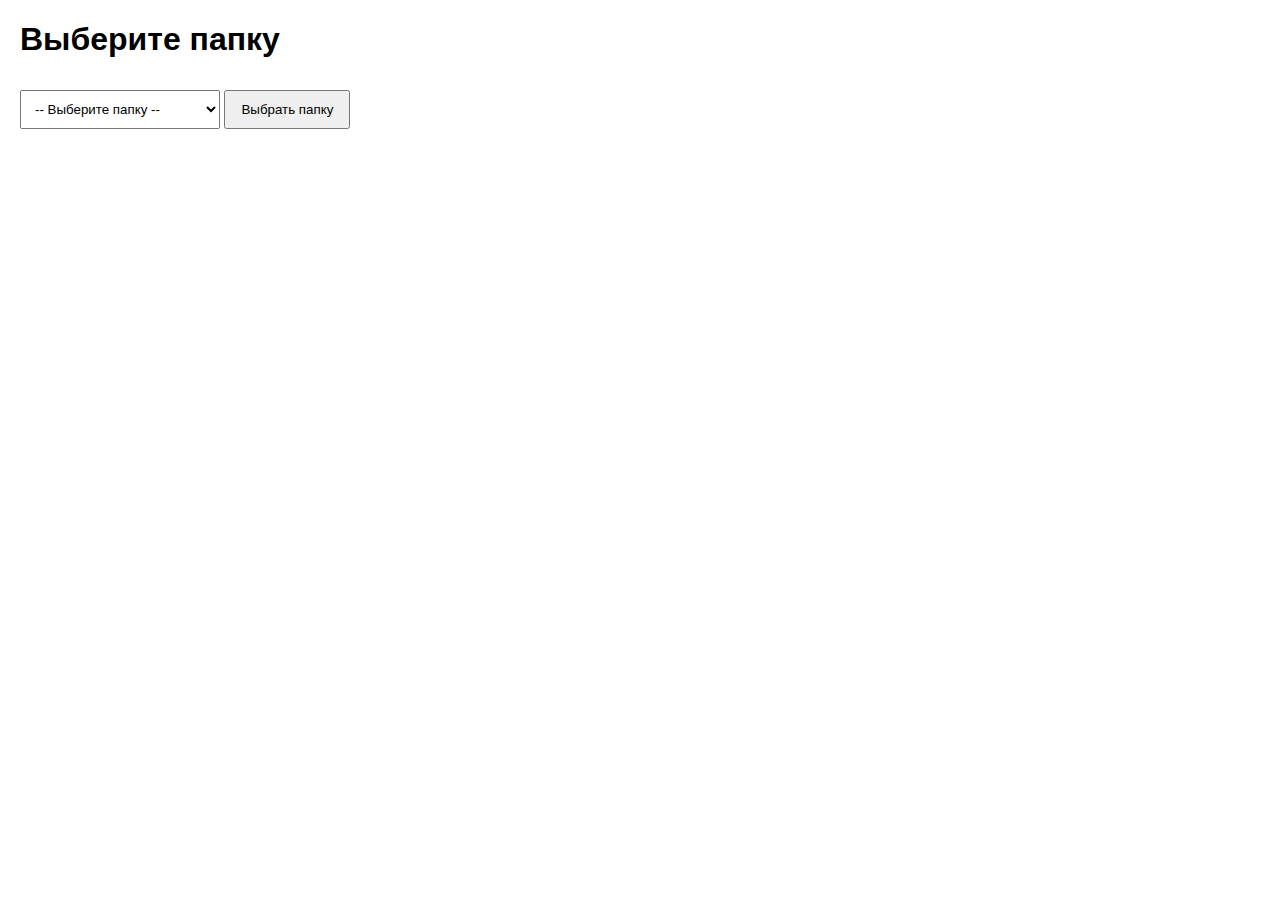
==== index.html @ 5ad1d54b "Главная страница для навигации по проекту" ====
<!DOCTYPE html>
<html lang="ru">
<head>
    <meta charset="UTF-8">
    <meta name="viewport" content="width=device-width, initial-scale=1.0">
    <title>Выбор папки</title>
    <style>
        body {
            font-family: Arial, sans-serif;
            margin: 20px;
        }
        select {
            width: 200px;
            padding: 10px;
        }
        button {
            margin-top: 10px;
            padding: 10px 15px;
        }
    </style>
</head>
<body>

    <h1>Выберите папку</h1>
    <select id="folderSelect">
        <option value="">-- Выберите папку --</option>
        <option value="feed">feed</option>
        <option value="messenger">messenger</option>
        <option value="notification">notification</option>
        <option value="profile">profile</option>
        <option value="reg_auth">reg_auth</option>
        <option value="settings">settings</option>
    </select>
    
    <button onclick="selectFolder()">Выбрать папку</button>

    <p id="selectedFolder"></p>

    <script>
        function selectFolder() {
            const selectElement = document.getElementById('folderSelect');
            const selectedValue = selectElement.value;
            const displayElement = document.getElementById('selectedFolder');

            if (selectedValue) {
                displayElement.textContent = `Вы выбрали папку: ${selectedValue}`;
            } else {
                displayElement.textContent = 'Пожалуйста, выберите папку.';
            }
        }
    </script>

</body>
</html>
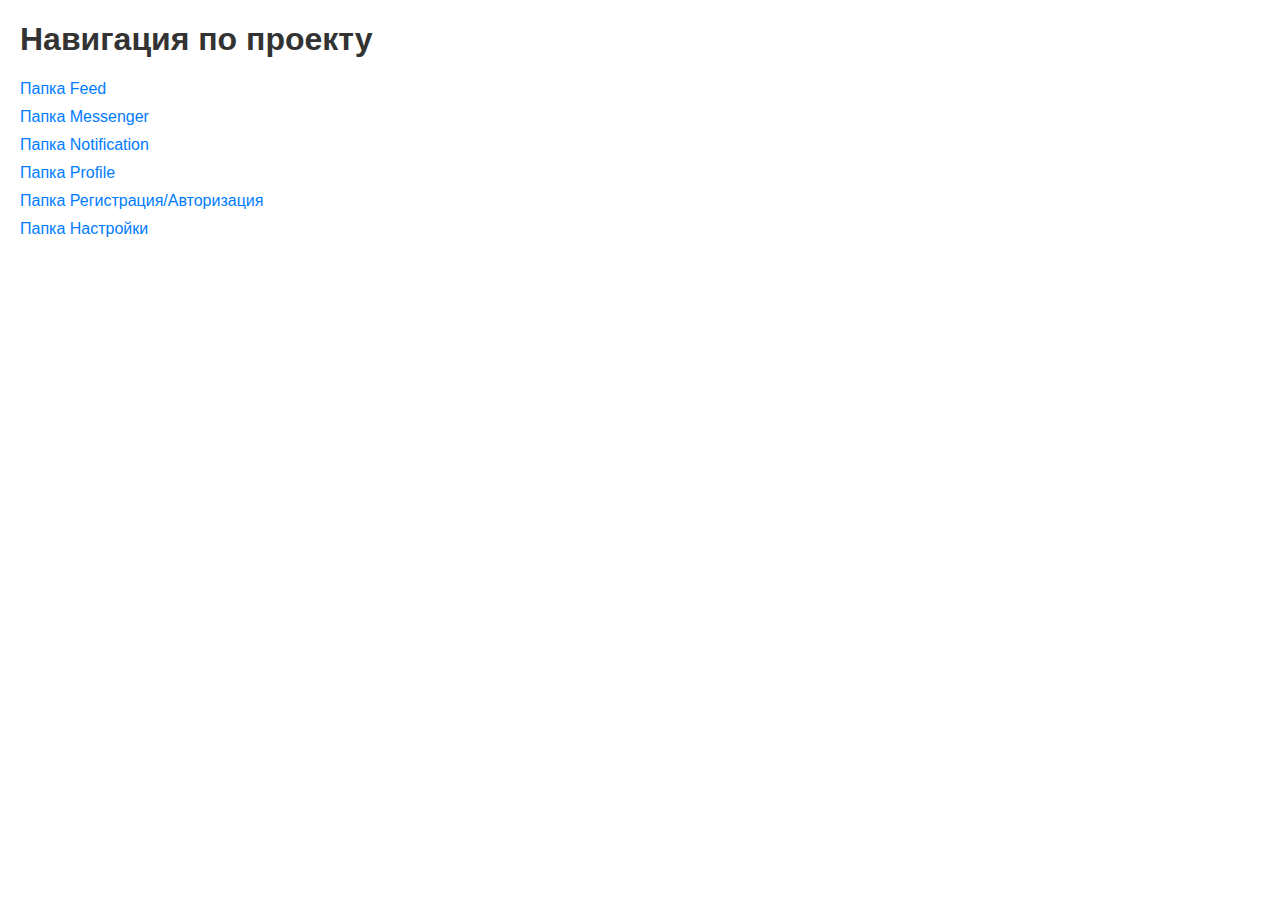
==== commit cc2e98fc: "Изменение страницы навигации по проекту" ====
--- a/index.html
+++ b/index.html
@@ -3,52 +3,42 @@
 <head>
     <meta charset="UTF-8">
     <meta name="viewport" content="width=device-width, initial-scale=1.0">
-    <title>Выбор папки</title>
+    <title>Навигация по проекту</title>
     <style>
         body {
             font-family: Arial, sans-serif;
             margin: 20px;
         }
-        select {
-            width: 200px;
-            padding: 10px;
+        h1 {
+            color: #333;
         }
-        button {
-            margin-top: 10px;
-            padding: 10px 15px;
+        ul {
+            list-style-type: none;
+            padding: 0;
+        }
+        li {
+            margin: 10px 0;
+        }
+        a {
+            text-decoration: none;
+            color: #007BFF;
+        }
+        a:hover {
+            text-decoration: underline;
         }
     </style>
 </head>
 <body>
 
-    <h1>Выберите папку</h1>
-    <select id="folderSelect">
-        <option value="">-- Выберите папку --</option>
-        <option value="feed">feed</option>
-        <option value="messenger">messenger</option>
-        <option value="notification">notification</option>
-        <option value="profile">profile</option>
-        <option value="reg_auth">reg_auth</option>
-        <option value="settings">settings</option>
-    </select>
-    
-    <button onclick="selectFolder()">Выбрать папку</button>
-
-    <p id="selectedFolder"></p>
-
-    <script>
-        function selectFolder() {
-            const selectElement = document.getElementById('folderSelect');
-            const selectedValue = selectElement.value;
-            const displayElement = document.getElementById('selectedFolder');
-
-            if (selectedValue) {
-                displayElement.textContent = `Вы выбрали папку: ${selectedValue}`;
-            } else {
-                displayElement.textContent = 'Пожалуйста, выберите папку.';
-            }
-        }
-    </script>
+    <h1>Навигация по проекту</h1>
+    <ul>
+        <li><a href="feed/index.html">Папка Feed</a></li>
+        <li><a href="messenger/index.html">Папка Messenger</a></li>
+        <li><a href="notification/index.html">Папка Notification</a></li>
+        <li><a href="profile/index.html">Папка Profile</a></li>
+        <li><a href="reg_auth/index.html">Папка Регистрация/Авторизация</a></li>
+        <li><a href="settings/index.html">Папка Настройки</a></li>
+    </ul>
 
 </body>
-</html>
+</html>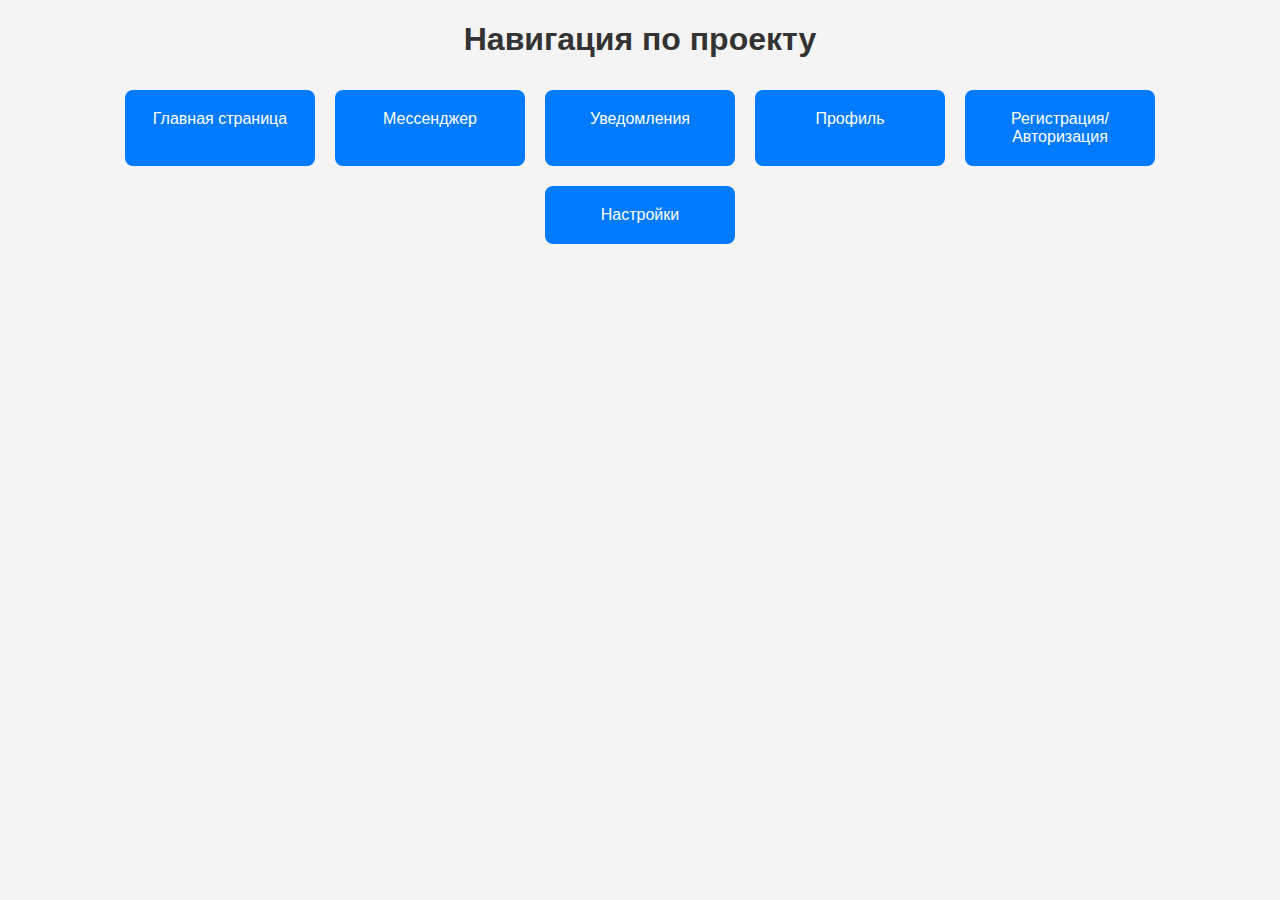
==== commit 74a1fc4a: "Стилизация страницы навигации" ====
--- a/index.html
+++ b/index.html
@@ -4,41 +4,19 @@
     <meta charset="UTF-8">
     <meta name="viewport" content="width=device-width, initial-scale=1.0">
     <title>Навигация по проекту</title>
-    <style>
-        body {
-            font-family: Arial, sans-serif;
-            margin: 20px;
-        }
-        h1 {
-            color: #333;
-        }
-        ul {
-            list-style-type: none;
-            padding: 0;
-        }
-        li {
-            margin: 10px 0;
-        }
-        a {
-            text-decoration: none;
-            color: #007BFF;
-        }
-        a:hover {
-            text-decoration: underline;
-        }
-    </style>
+    <link rel="stylesheet" href="styles.css"> <!-- Подключаем внешний CSS файл -->
 </head>
 <body>
 
     <h1>Навигация по проекту</h1>
-    <ul>
-        <li><a href="feed/index.html">Папка Feed</a></li>
-        <li><a href="messenger/index.html">Папка Messenger</a></li>
-        <li><a href="notification/index.html">Папка Notification</a></li>
-        <li><a href="profile/index.html">Папка Profile</a></li>
-        <li><a href="reg_auth/index.html">Папка Регистрация/Авторизация</a></li>
-        <li><a href="settings/index.html">Папка Настройки</a></li>
-    </ul>
+    <div class="tile-container">
+        <a class="tile" href="feed/index.html">Главная страница</a>
+        <a class="tile" href="messenger/index.html">Мессенджер</a>
+        <a class="tile" href="notification/index.html">Уведомления</a>
+        <a class="tile" href="profile/index.html">Профиль</a>
+        <a class="tile" href="reg_auth/index.html">Регистрация/Авторизация</a>
+        <a class="tile" href="settings/index.html">Настройки</a>
+    </div>
 
 </body>
-</html>+</html>
--- a/styles.css
+++ b/styles.css
@@ -0,0 +1,33 @@
+body {
+    font-family: Arial, sans-serif;
+    margin: 20px;
+    background-color: #f4f4f4; /* Фоновый цвет страницы */
+}
+
+h1 {
+    color: #333;
+    text-align: center; /* Центрируем заголовок */
+}
+
+.tile-container {
+    display: flex;
+    flex-wrap: wrap; /* Позволяет плиткам переноситься на новую строку */
+    justify-content: center; /* Центрируем плитки */
+    margin-top: 20px;
+}
+
+.tile {
+    background-color: #007BFF; /* Цвет фона плитки */
+    color: white; /* Цвет текста */
+    text-align: center; /* Центрируем текст в плитке */
+    padding: 20px;
+    margin: 10px;
+    border-radius: 8px; /* Закругленные углы */
+    text-decoration: none; /* Убираем подчеркивание */
+    width: 150px; /* Ширина плитки */
+    transition: background-color 0.3s; /* Плавный переход цвета фона */
+}
+
+.tile:hover {
+    background-color: #0056b3; /* Цвет фона при наведении */
+}
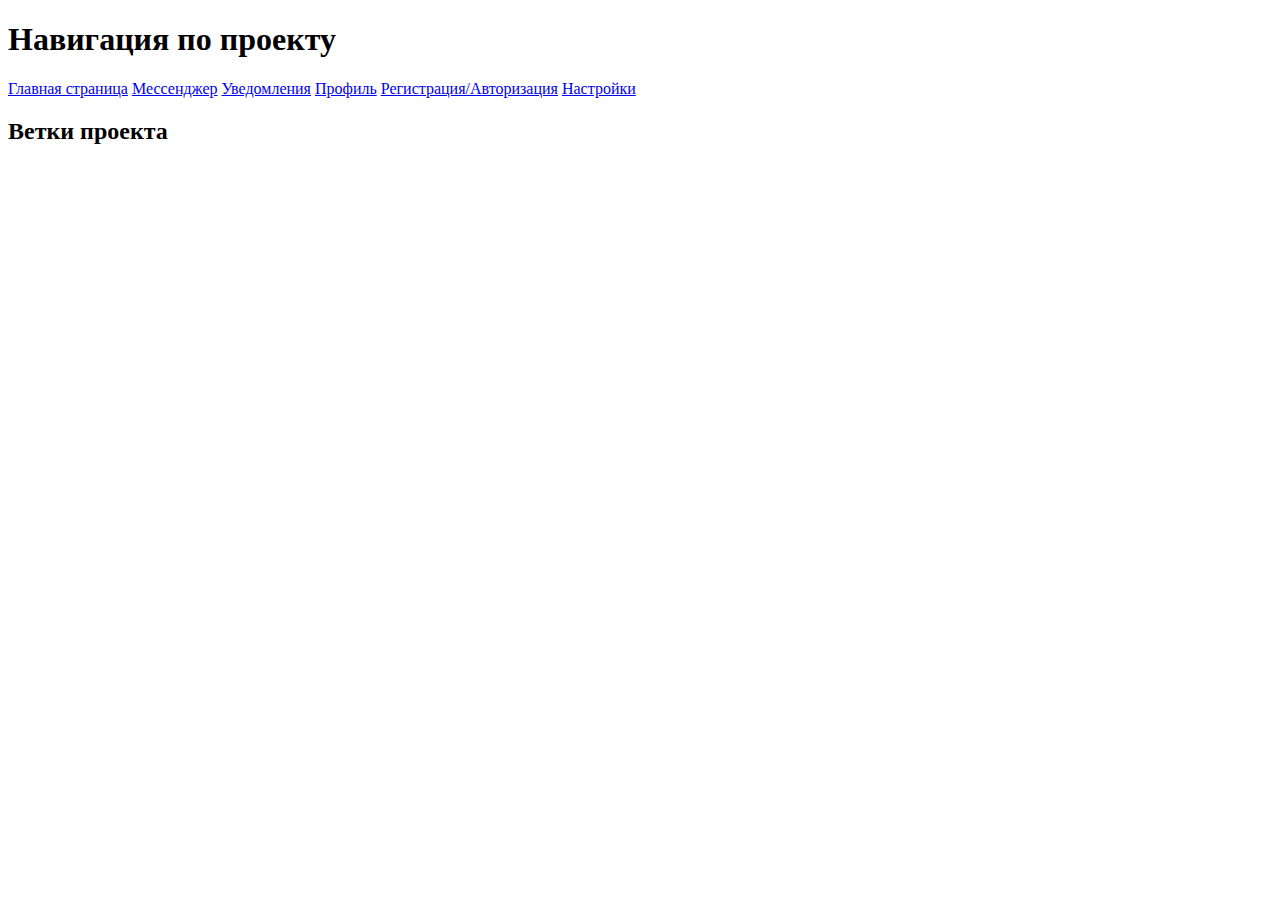
==== commit 91b55452: "Реализация перемещения по веткам" ====
--- a/index.html
+++ b/index.html
@@ -18,5 +18,12 @@
         <a class="tile" href="settings/index.html">Настройки</a>
     </div>
 
+    <h2>Ветки проекта</h2>
+    <ul id="branches-list">
+        <!-- Список веток будет добавлен здесь -->
+    </ul>
+
+<script src="script.js"></script>
+
 </body>
 </html>
--- a/styles.css
+++ b/styles.css
@@ -1,33 +1,17 @@
-body {
-    font-family: Arial, sans-serif;
-    margin: 20px;
-    background-color: #f4f4f4; /* Фоновый цвет страницы */
+#branches-list {
+    list-style-type: none; /* Убираем маркеры списка */
+    padding: 0; /* Убираем отступы */
 }
 
-h1 {
-    color: #333;
-    text-align: center; /* Центрируем заголовок */
+#branches-list li {
+    margin: 5px 0; /* Отступы между элементами списка */
 }
 
-.tile-container {
-    display: flex;
-    flex-wrap: wrap; /* Позволяет плиткам переноситься на новую строку */
-    justify-content: center; /* Центрируем плитки */
-    margin-top: 20px;
+#branches-list a {
+    color: #007BFF; /* Цвет ссылок */
+    text-decoration: none; /* Убираем подчеркивание */
 }
 
-.tile {
-    background-color: #007BFF; /* Цвет фона плитки */
-    color: white; /* Цвет текста */
-    text-align: center; /* Центрируем текст в плитке */
-    padding: 20px;
-    margin: 10px;
-    border-radius: 8px; /* Закругленные углы */
-    text-decoration: none; /* Убираем подчеркивание */
-    width: 150px; /* Ширина плитки */
-    transition: background-color 0.3s; /* Плавный переход цвета фона */
+#branches-list a:hover {
+    text-decoration: underline; /* Подчеркивание при наведении */
 }
-
-.tile:hover {
-    background-color: #0056b3; /* Цвет фона при наведении */
-}
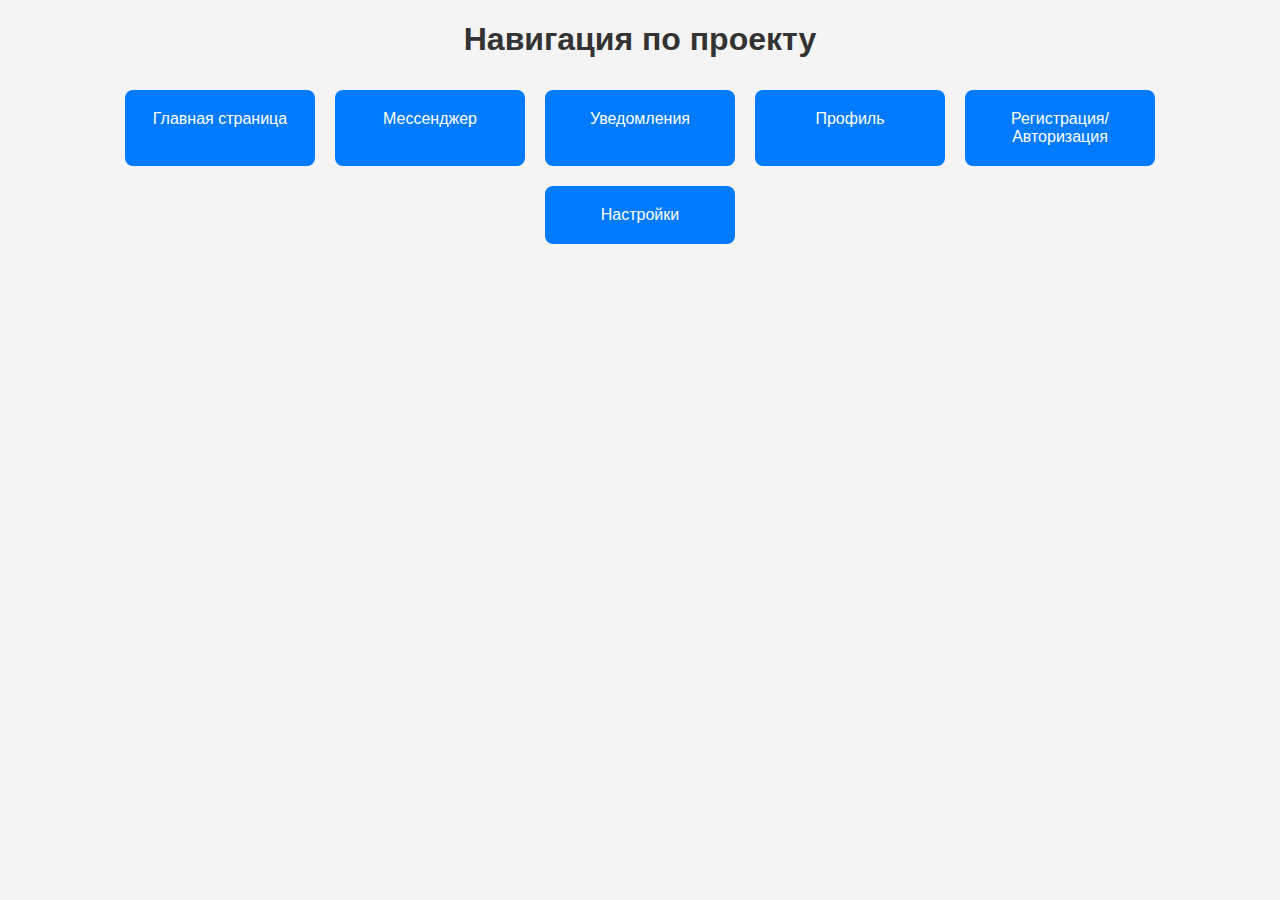
==== commit 3fe30e6d: "Откат" ====
--- a/index.html
+++ b/index.html
@@ -18,12 +18,5 @@
         <a class="tile" href="settings/index.html">Настройки</a>
     </div>
 
-    <h2>Ветки проекта</h2>
-    <ul id="branches-list">
-        <!-- Список веток будет добавлен здесь -->
-    </ul>
-
-<script src="script.js"></script>
-
 </body>
 </html>
--- a/styles.css
+++ b/styles.css
@@ -1,17 +1,33 @@
-#branches-list {
-    list-style-type: none; /* Убираем маркеры списка */
-    padding: 0; /* Убираем отступы */
+body {
+    font-family: Arial, sans-serif;
+    margin: 20px;
+    background-color: #f4f4f4; /* Фоновый цвет страницы */
 }
 
-#branches-list li {
-    margin: 5px 0; /* Отступы между элементами списка */
+h1 {
+    color: #333;
+    text-align: center; /* Центрируем заголовок */
 }
 
-#branches-list a {
-    color: #007BFF; /* Цвет ссылок */
-    text-decoration: none; /* Убираем подчеркивание */
+.tile-container {
+    display: flex;
+    flex-wrap: wrap; /* Позволяет плиткам переноситься на новую строку */
+    justify-content: center; /* Центрируем плитки */
+    margin-top: 20px;
 }
 
-#branches-list a:hover {
-    text-decoration: underline; /* Подчеркивание при наведении */
+.tile {
+    background-color: #007BFF; /* Цвет фона плитки */
+    color: white; /* Цвет текста */
+    text-align: center; /* Центрируем текст в плитке */
+    padding: 20px;
+    margin: 10px;
+    border-radius: 8px; /* Закругленные углы */
+    text-decoration: none; /* Убираем подчеркивание */
+    width: 150px; /* Ширина плитки */
+    transition: background-color 0.3s; /* Плавный переход цвета фона */
 }
+
+.tile:hover {
+    background-color: #0056b3; /* Цвет фона при наведении */
+}
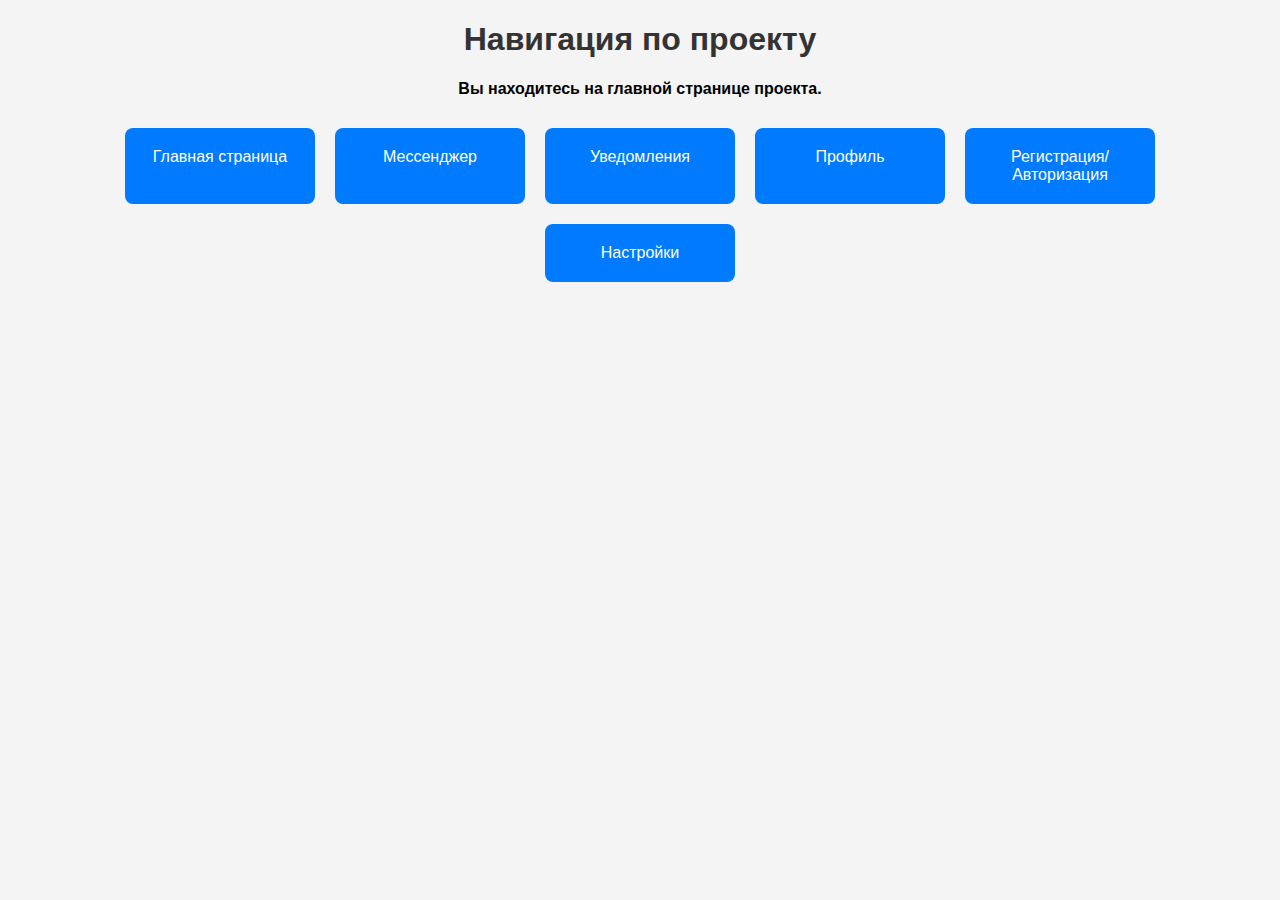
==== commit f4470904: "отслеживаение ветки" ====
--- a/index.html
+++ b/index.html
@@ -9,6 +9,8 @@
 <body>
 
     <h1>Навигация по проекту</h1>
+    <div id="current-branch" style="text-align: center; margin-bottom: 20px;"></div> <!-- Элемент для отображения текущей ветки -->
+    
     <div class="tile-container">
         <a class="tile" href="feed/index.html">Главная страница</a>
         <a class="tile" href="messenger/index.html">Мессенджер</a>
@@ -18,5 +20,7 @@
         <a class="tile" href="settings/index.html">Настройки</a>
     </div>
 
+    <script src="script.js"></script> <!-- Подключаем JavaScript файл -->
+
 </body>
 </html>
